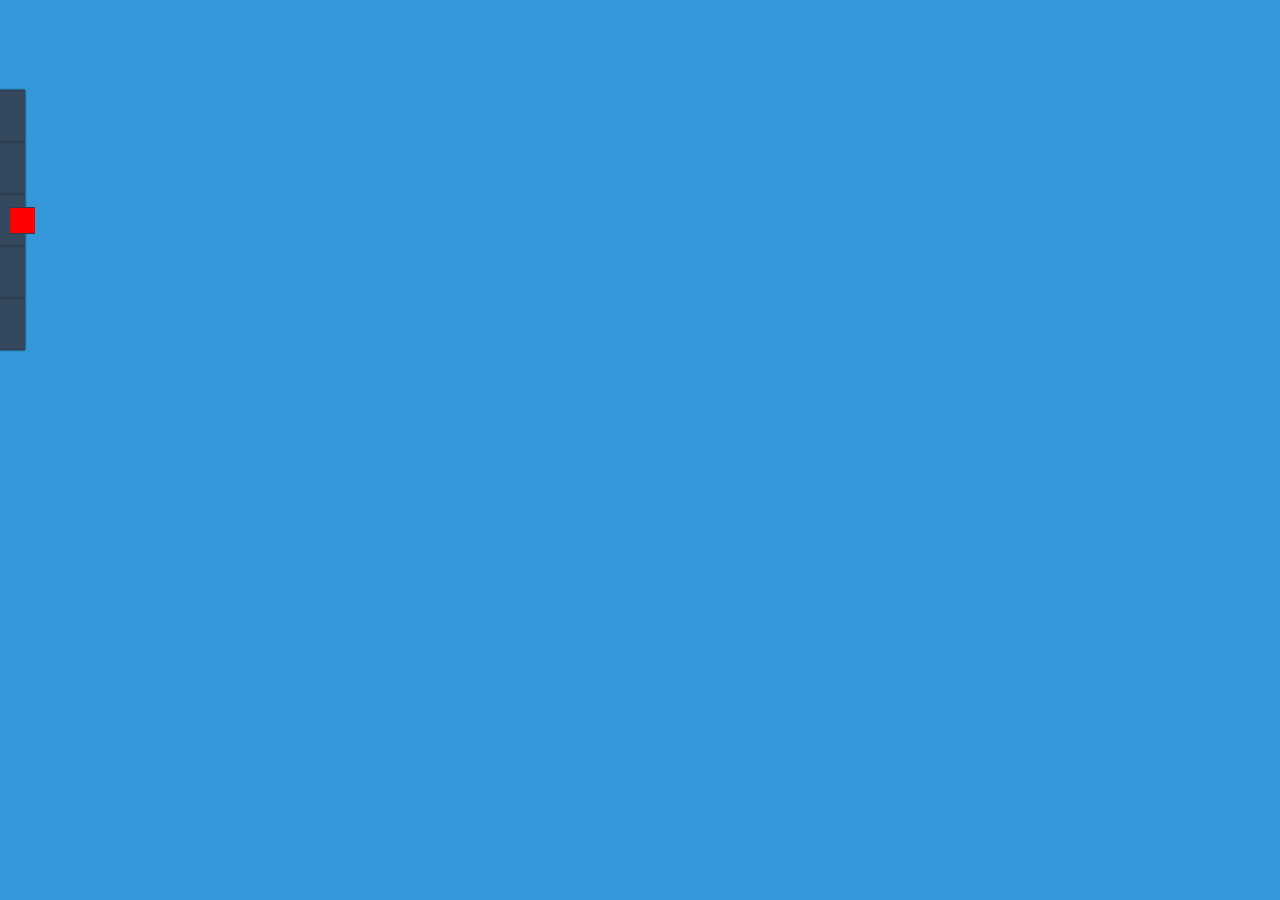
==== index.html @ a7832e39 "added menu expansion button" ====
<!DOCTYPE html>
<html lang="en">
<head>
	<meta charset="UTF-8">
	<title></title>
	<link rel="stylesheet" href="style.css" type="text/css">
</head>
<body>
	<div id="main"></div>
	<div id="menu">
		<div id="menu-expand">
		</div>
		<div>
			<span>Home</span>
		</div>
		<div>
			<span>Projects</span>
		</div>
		<div>
			<span>About</span>
		</div>
		<div>
			<span>Contact</span>
		</div>
		<div>
			<span>Map</span>
		</div>
	</div>
	<script src="main.js"></script>
</body>
</html>
---- style.css ----
* {
	margin: 0;
	padding: 0;
}

body {
	background-color: #3498db;
}

#menu {
	top: 10%;
	left: -175px;
	width: 200px;
	margin: 0px auto auto 0px;
	position: absolute;
	box-shadow: 0 0 2px;
	transition: 0.25s ease-in-out;
}

#menu > div {
	margin: auto;
	height: 50px;
	border-top: 1px solid #2c3e50;
	border-bottom: 1px solid #2c3e50;
	background-color: #34495e;
	text-align: left;
	color: #ecf0f1;
	line-height: 50px;
	font-family: Sans-Serif;
}

#menu > div > span {
	margin-left: 20px;
	display: inline-block;
	vertical-align: middle;
	line-height: normal;
}

#menu > div:hover {
	background-color: #2c3e50;
}

#menu div:first-child {
	position: absolute;
	width: 25px;
	height: 25px;
	top: calc((100% / 2) - calc((100% / 5) / 4));
	right: -10px;
	background-color: red;
	vertical-align: middle;
	text-align: center;
}

.slide-out {
	transform: translate(175px, 0);
}
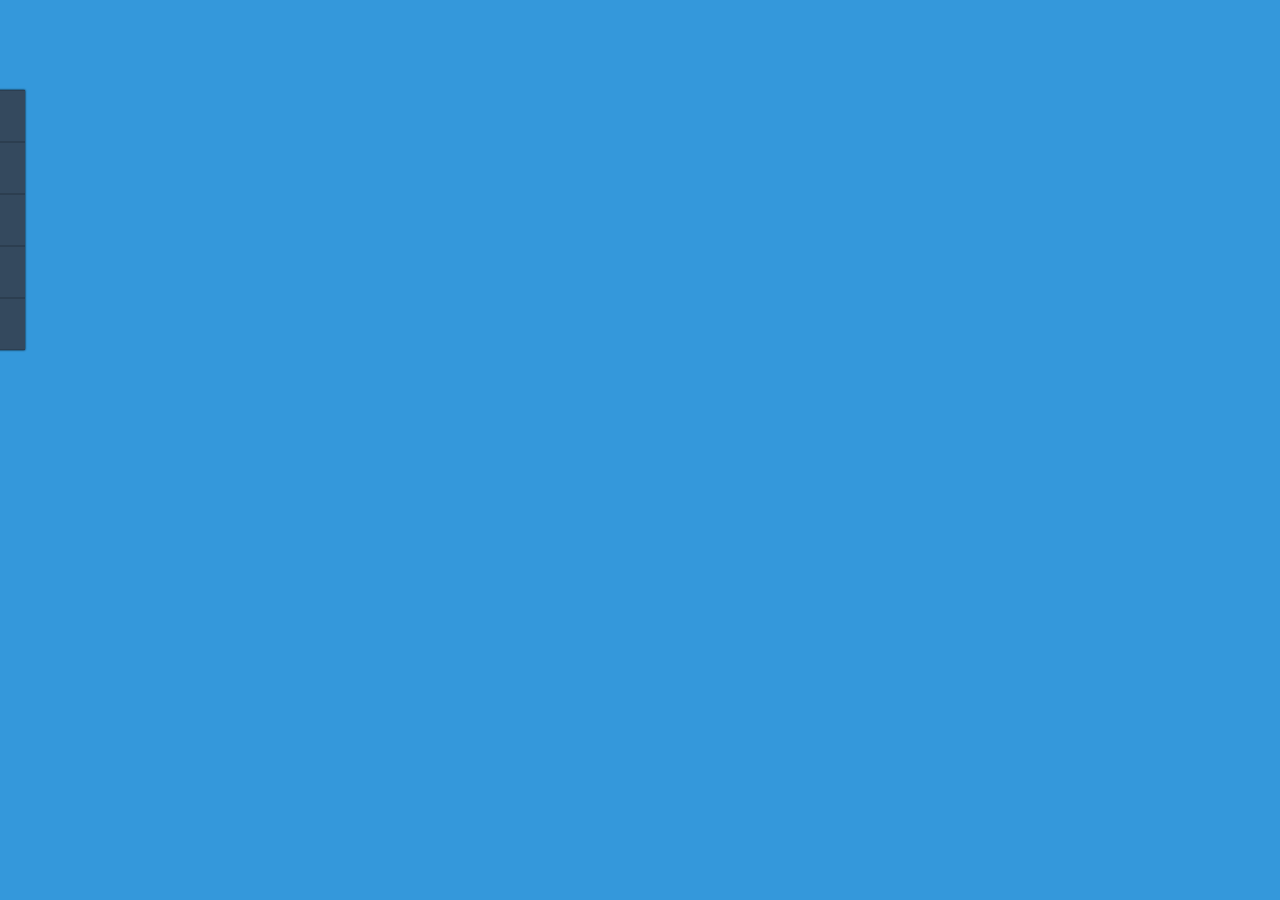
==== commit 89cd7eba: "first commit" ====
--- a/index.html
+++ b/index.html
@@ -8,7 +8,7 @@
 <body>
 	<div id="main"></div>
 	<div id="menu">
-		<div id="menu-expand">
+		<div>
 		</div>
 		<div>
 			<span>Home</span>
--- a/style.css
+++ b/style.css
@@ -15,6 +15,7 @@
 	position: absolute;
 	box-shadow: 0 0 2px;
 	transition: 0.25s ease-in-out;
+	display: table;
 }
 
 #menu > div {
@@ -42,11 +43,10 @@
 
 #menu div:first-child {
 	position: absolute;
-	width: 25px;
-	height: 25px;
-	top: calc((100% / 2) - calc((100% / 5) / 4));
-	right: -10px;
+	width: 20px;
+	height: 20px;
 	background-color: red;
+	display: table-cell;
 	vertical-align: middle;
 	text-align: center;
 }
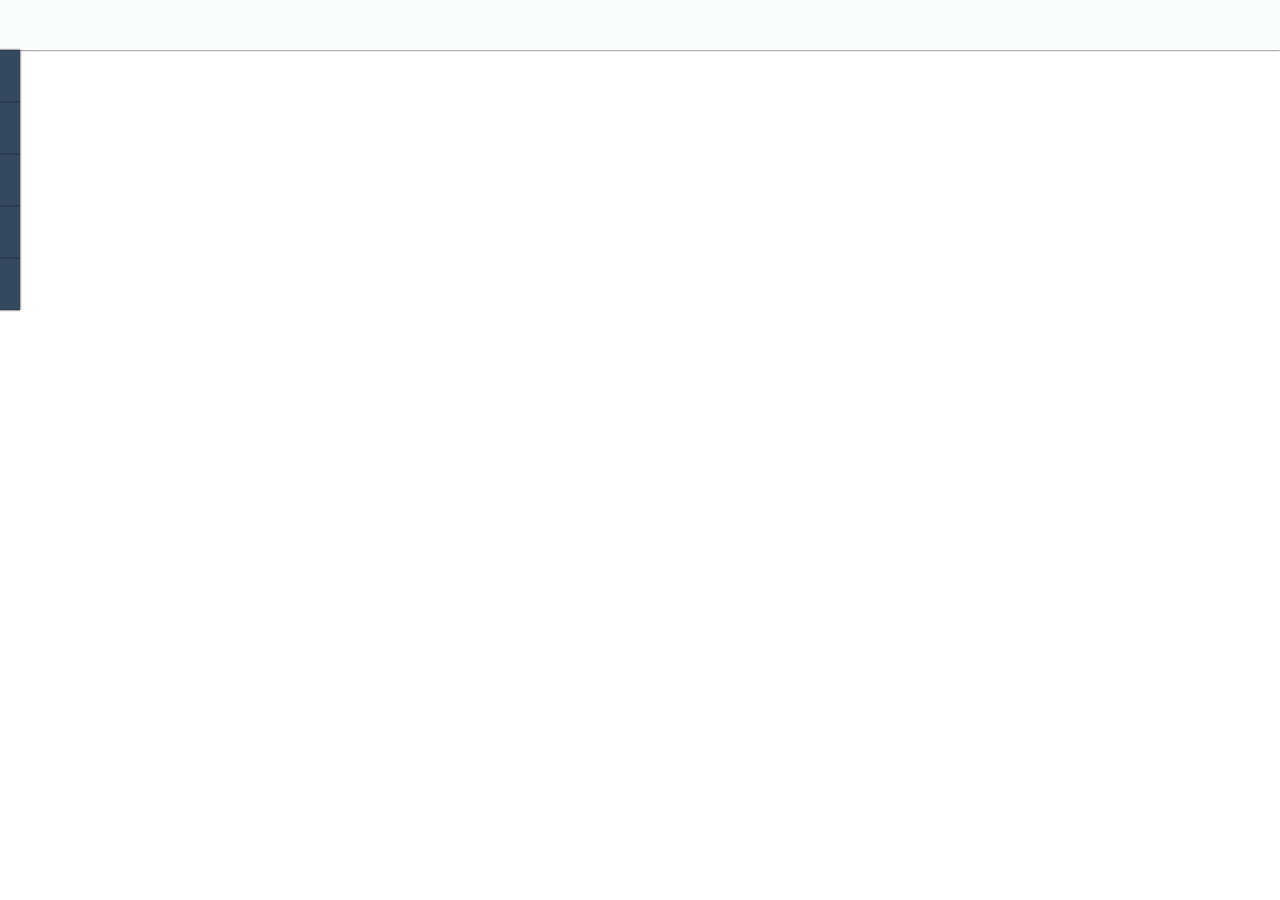
==== commit 1fea055a: "added canvas and pencil tool" ====
--- a/index.html
+++ b/index.html
@@ -6,24 +6,18 @@
 	<link rel="stylesheet" href="style.css" type="text/css">
 </head>
 <body>
-	<div id="main"></div>
-	<div id="menu">
-		<div>
+	<div id="main">
+		<div id="header">
 		</div>
-		<div>
-			<span>Home</span>
+		<div id="menu">
+			<div><span></span></div>
+			<div><span></span></div>
+			<div><span></span></div>
+			<div><span></span></div>
+			<div><span></span></div>
 		</div>
-		<div>
-			<span>Projects</span>
-		</div>
-		<div>
-			<span>About</span>
-		</div>
-		<div>
-			<span>Contact</span>
-		</div>
-		<div>
-			<span>Map</span>
+		<div id="canvas-wrapper">
+			<canvas id="canvas"></canvas>
 		</div>
 	</div>
 	<script src="main.js"></script>
--- a/style.css
+++ b/style.css
@@ -4,22 +4,30 @@
 }
 
 body {
-	background-color: #3498db;
+	background-color: #FAFDFE;
+}
+
+#header {
+	width: 100%;
+	height: 50px;
+	box-shadow: 0 0 2px;
+	z-index: 1000;
+	position: absolute;
 }
 
 #menu {
-	top: 10%;
-	left: -175px;
-	width: 200px;
+	top: 50px;
+	z-index: 1000;
+	width: 50px;
 	margin: 0px auto auto 0px;
+	box-shadow: 0 0 2px;
 	position: absolute;
-	box-shadow: 0 0 2px;
+	left: -30px;
 	transition: 0.25s ease-in-out;
-	display: table;
 }
 
 #menu > div {
-	margin: auto;
+	margin: 0 auto;
 	height: 50px;
 	border-top: 1px solid #2c3e50;
 	border-bottom: 1px solid #2c3e50;
@@ -41,14 +49,25 @@
 	background-color: #2c3e50;
 }
 
-#menu div:first-child {
+/* old */
+#__menu div:first-child {
 	position: absolute;
-	width: 20px;
-	height: 20px;
+	width: 25px;
+	height: 25px;
+	top: calc((100% / 2) - calc((100% / 5) / 4));
+	right: -10px;
 	background-color: red;
-	display: table-cell;
 	vertical-align: middle;
 	text-align: center;
+}
+/* old */
+
+#canvas {
+	background-color: white;
+	position: absolute;
+	z-index: 1;
+	top: 50px;
+	left: 0px;
 }
 
 .slide-out {
